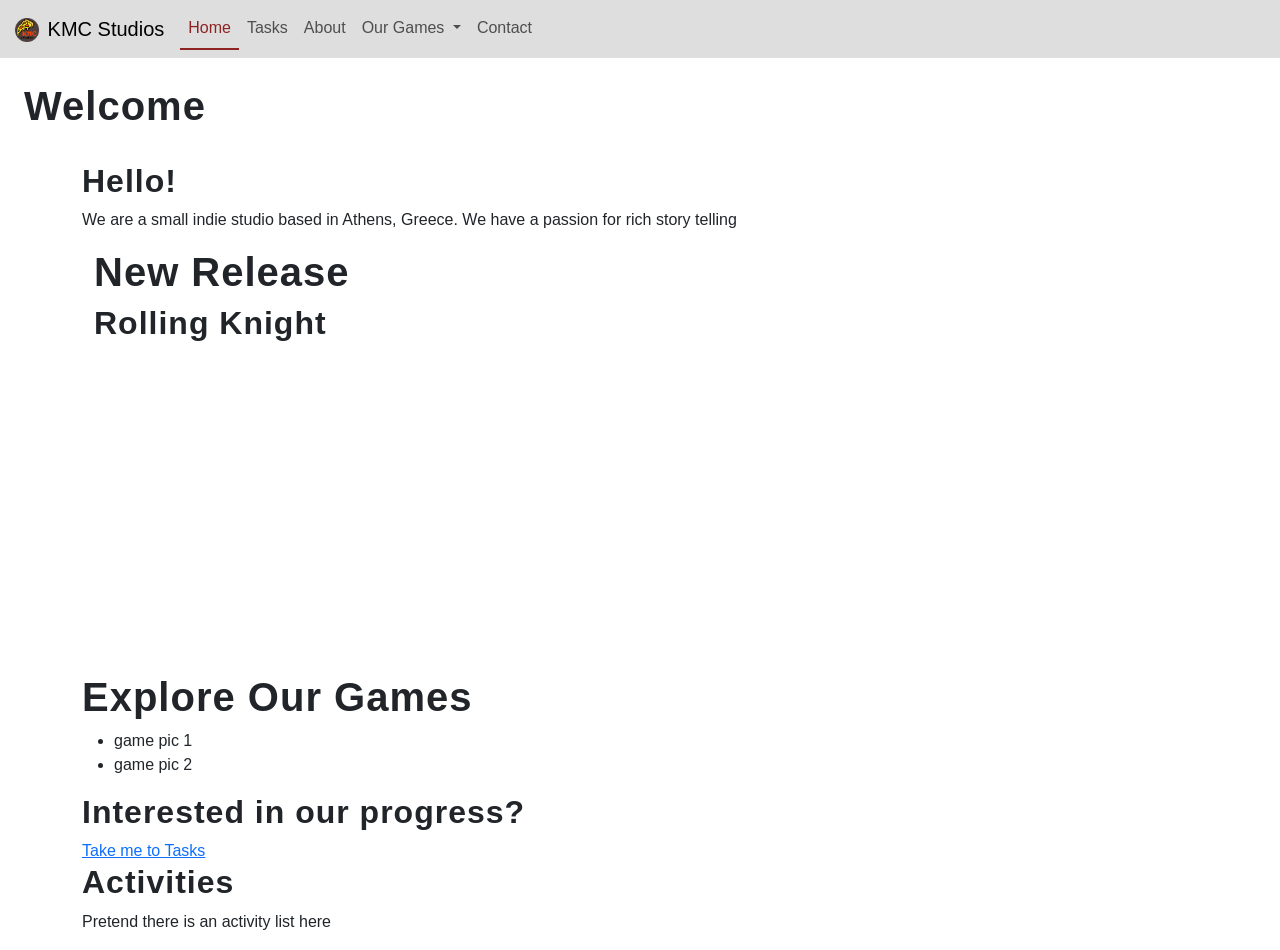
==== index.html @ 54c9eebb "fixed active page on nnavbar & added initial structure to index.html" ====
<!DOCTYPE html>
<html lang="en">
<head>
    <meta charset="UTF-8">
    <meta name="viewport" content="width=device-width, initial-scale=1.0">
    <title>KMC Studios - Home</title>
    <link rel="icon" type="image/x-icon" href="./img/favicon.svg">
    <link href="https://cdn.jsdelivr.net/npm/bootstrap@5.3.8/dist/css/bootstrap.min.css" rel="stylesheet" integrity="sha384-sRIl4kxILFvY47J16cr9ZwB07vP4J8+LH7qKQnuqkuIAvNWLzeN8tE5YBujZqJLB" crossorigin="anonymous">
    <link rel="stylesheet" href="./css/styles.css">
    <script src="./js/navbar.js" defer></script>
</head>
<body>
    <header class="p-4">
            <h1>Welcome</h1>
    </header>
    <div class="container">
        <!-- Studio Description Section -->
        <div>
            <h2>Hello!</h2>
            <p>We are a small indie studio based in Athens, Greece. We have a passion for rich story telling</p>
        </div>
        <!-- recent release ad -->
        <div class="container">
            <h1>New Release</h1>
            <h2>Rolling Knight</h2>
            <iframe width="560" height="315" src="https://www.youtube.com/embed/fXVy4mALHLY?si=AphftQrmSCIZwNwa" title="YouTube video player" frameborder="0" allow="accelerometer; autoplay; clipboard-write; encrypted-media; gyroscope; picture-in-picture; web-share" referrerpolicy="strict-origin-when-cross-origin" allowfullscreen></iframe>
        </div>
        <!-- gallery view of published games - links to Our Games page -->
        <div>
            <h1>Explore Our Games</h1>
            <ul>
                <li>game pic 1</li>
                <li>game pic 2</li>
            </ul>
        </div>
        <!-- Task page button -->
        <div>
            <h2>Interested in our progress?</h2>
            <a href="./tasks.html">Take me to Tasks</a>
        </div>
        <!-- latest activity -->
        <div>
            <h2>Activities</h2>
            <p>Pretend there is an activity list here</p>
        </div>
    </div>
    <script src="https://cdn.jsdelivr.net/npm/bootstrap@5.3.8/dist/js/bootstrap.bundle.min.js" integrity="sha384-FKyoEForCGlyvwx9Hj09JcYn3nv7wiPVlz7YYwJrWVcXK/BmnVDxM+D2scQbITxI" crossorigin="anonymous"></script>
</body>
</html>
---- css/styles.css ----
body {
    font-family: 'Poppins', sans-serif;
}

h1, h2, h3 {
    font-weight: 700;
    letter-spacing: 1px;
}

.navbar {
    background-color: #dedede !important; /* Example custom color */
}

.nav-link.active {
    color: #8d2323 !important; /* Highlight your active page */
    border-bottom: 2px solid #8d2323;
}
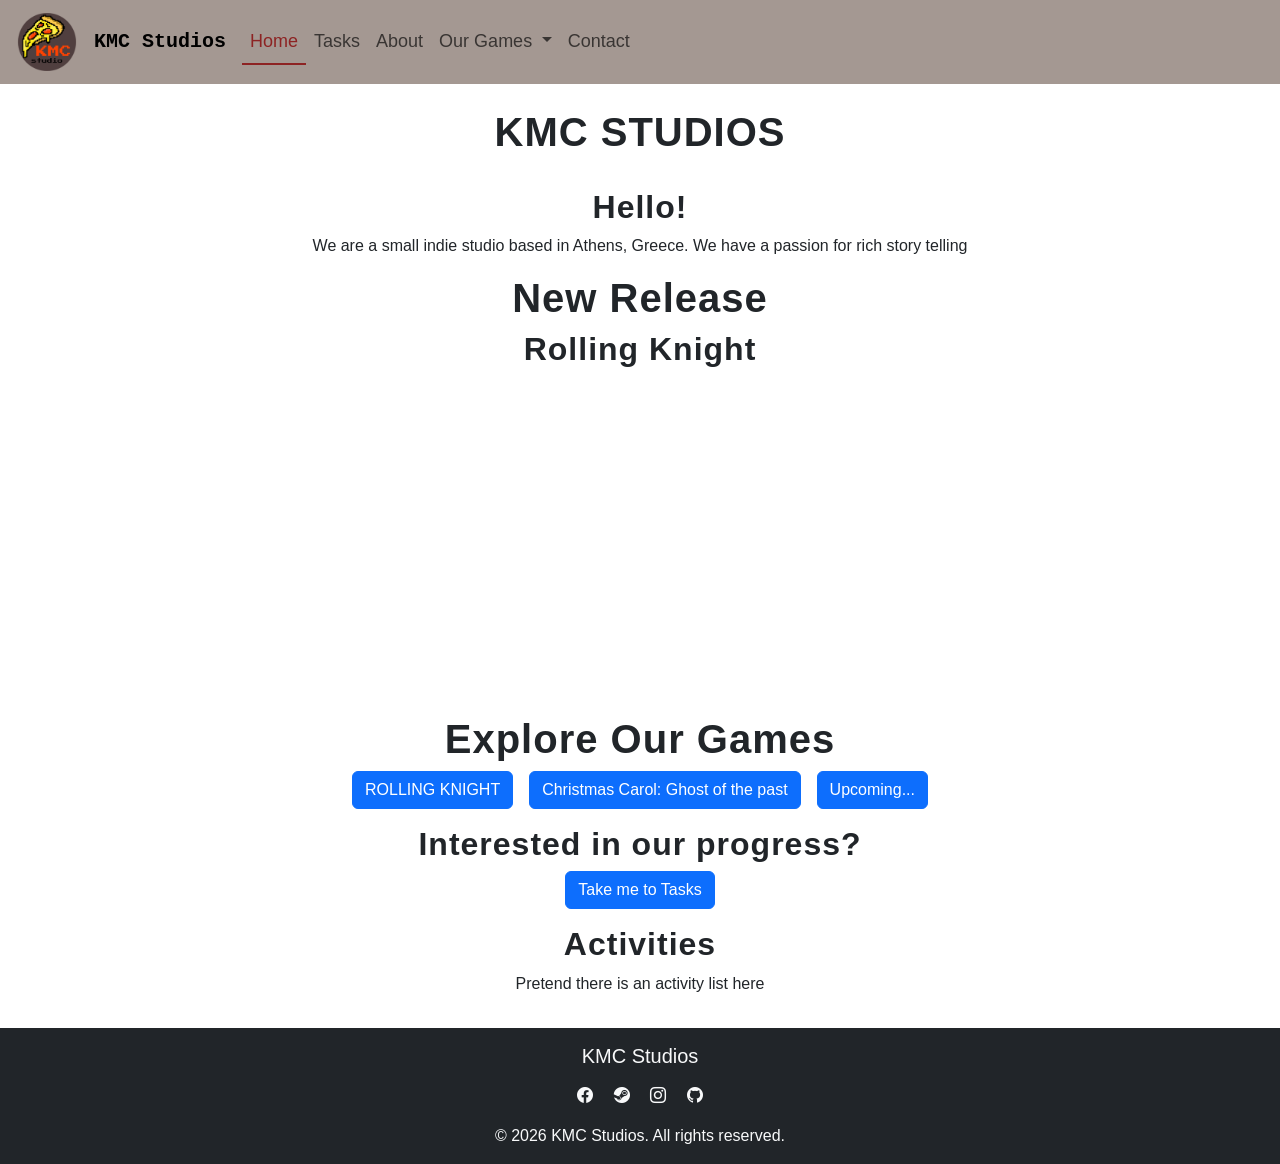
==== commit 56c2cb13: "created footer, fixed drop down menu navigation & minor adjustments and outline to page content" ====
--- a/index.html
+++ b/index.html
@@ -1,3 +1,4 @@
+<!-- Home Page -->
 <!DOCTYPE html>
 <html lang="en">
 <head>
@@ -7,13 +8,15 @@
     <link rel="icon" type="image/x-icon" href="./img/favicon.svg">
     <link href="https://cdn.jsdelivr.net/npm/bootstrap@5.3.8/dist/css/bootstrap.min.css" rel="stylesheet" integrity="sha384-sRIl4kxILFvY47J16cr9ZwB07vP4J8+LH7qKQnuqkuIAvNWLzeN8tE5YBujZqJLB" crossorigin="anonymous">
     <link rel="stylesheet" href="./css/styles.css">
+    <link href="https://fonts.googleapis.com/css2?family=Press+Start+2P&display=swap" rel="stylesheet">
     <script src="./js/navbar.js" defer></script>
+    <script src="./js/script.js" defer></script>
 </head>
 <body>
-    <header class="p-4">
-            <h1>Welcome</h1>
+    <header class="p-4 text-center">
+            <h1>KMC STUDIOS</h1>
     </header>
-    <div class="container">
+    <div class="container text-center">
         <!-- Studio Description Section -->
         <div>
             <h2>Hello!</h2>
@@ -26,20 +29,27 @@
             <iframe width="560" height="315" src="https://www.youtube.com/embed/fXVy4mALHLY?si=AphftQrmSCIZwNwa" title="YouTube video player" frameborder="0" allow="accelerometer; autoplay; clipboard-write; encrypted-media; gyroscope; picture-in-picture; web-share" referrerpolicy="strict-origin-when-cross-origin" allowfullscreen></iframe>
         </div>
         <!-- gallery view of published games - links to Our Games page -->
-        <div>
+        <div class="container p-3 text-center">
             <h1>Explore Our Games</h1>
-            <ul>
-                <li>game pic 1</li>
-                <li>game pic 2</li>
-            </ul>
+            <div class="row justify-content-center g-3">
+                <div class="col-auto">
+                    <a class="btn btn-primary" href="./games.html" role="button">ROLLING KNIGHT</a>
+                </div>
+                <div class="col-auto">
+                    <a class="btn btn-primary" href="./games.html" role="button">Christmas Carol: Ghost of the past</a>
+                </div>
+                <div class="col-auto">
+                    <a class="btn btn-primary" href="./games.html" role="button">Upcoming...</a>
+                </div>
+            </div>
         </div>
         <!-- Task page button -->
         <div>
             <h2>Interested in our progress?</h2>
-            <a href="./tasks.html">Take me to Tasks</a>
+            <a class="btn btn-primary" href="./tasks.html" role="button">Take me to Tasks</a>
         </div>
         <!-- latest activity -->
-        <div>
+        <div class="py-3">
             <h2>Activities</h2>
             <p>Pretend there is an activity list here</p>
         </div>
--- a/css/styles.css
+++ b/css/styles.css
@@ -8,10 +8,17 @@
 }
 
 .navbar {
-    background-color: #dedede !important; /* Example custom color */
+    background-color: #a49892 !important; /* Example custom color */
+    font-size: large;
+    font-weight: 300;   
 }
 
 .nav-link.active {
     color: #8d2323 !important; /* Highlight your active page */
     border-bottom: 2px solid #8d2323;
+}
+
+.navbar-brand {
+    font-weight: 700;
+    font-family: 'Pixel Operator', monospace;
 }
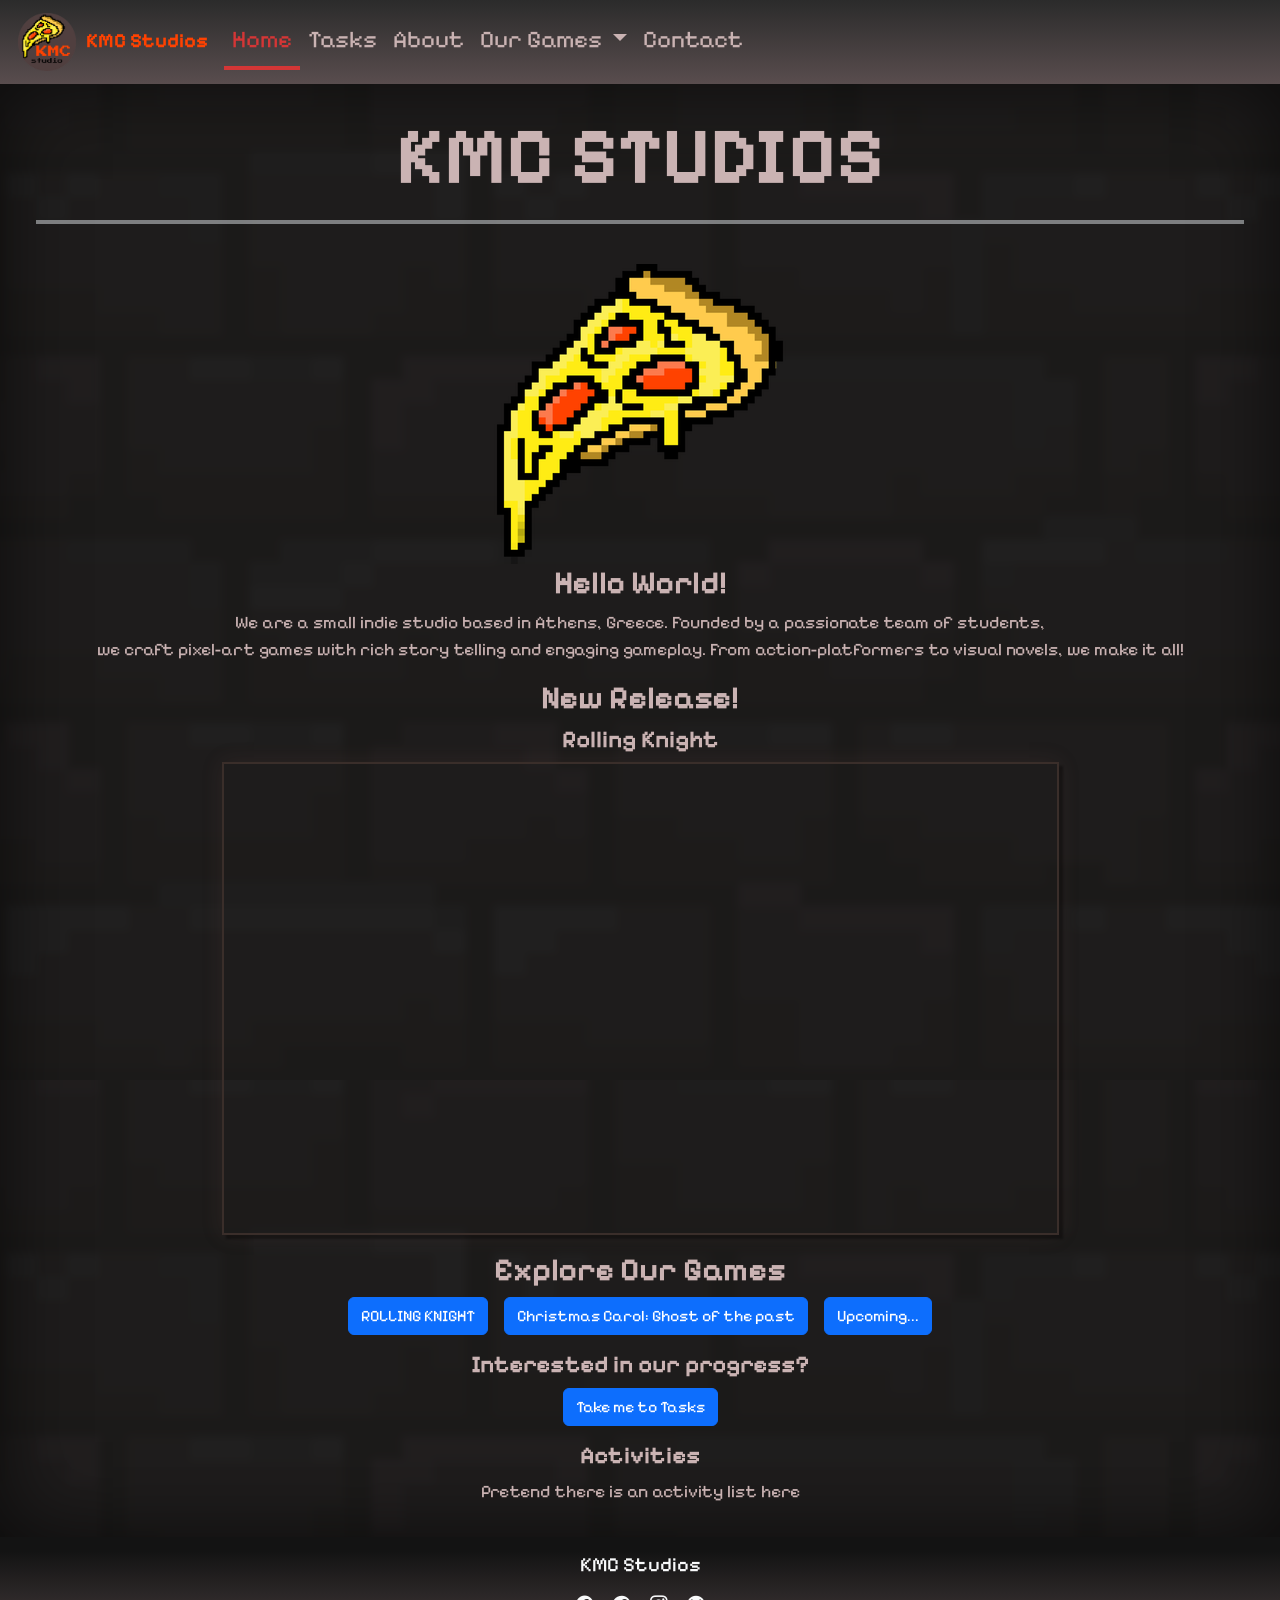
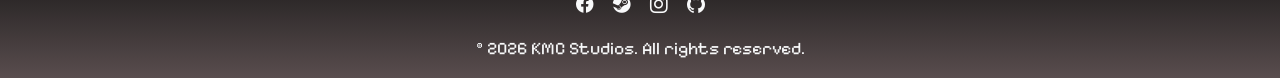
==== commit 6aa9383e: "polished css and minor footer & navbar improvements" ====
--- a/index.html
+++ b/index.html
@@ -8,26 +8,37 @@
     <link rel="icon" type="image/x-icon" href="./img/favicon.svg">
     <link href="https://cdn.jsdelivr.net/npm/bootstrap@5.3.8/dist/css/bootstrap.min.css" rel="stylesheet" integrity="sha384-sRIl4kxILFvY47J16cr9ZwB07vP4J8+LH7qKQnuqkuIAvNWLzeN8tE5YBujZqJLB" crossorigin="anonymous">
     <link rel="stylesheet" href="./css/styles.css">
-    <link href="https://fonts.googleapis.com/css2?family=Press+Start+2P&display=swap" rel="stylesheet">
     <script src="./js/navbar.js" defer></script>
     <script src="./js/script.js" defer></script>
 </head>
 <body>
-    <header class="p-4 text-center">
-            <h1>KMC STUDIOS</h1>
-    </header>
-    <div class="container text-center">
+    <main class="container-fluid text-center">
+
+        <header class="p-4 text-center fs-1">
+            <h1>KMC STUDIOS</h1><hr class="border border-2 opacity-50">
+        </header>
+
         <!-- Studio Description Section -->
+
         <div>
-            <h2>Hello!</h2>
-            <p>We are a small indie studio based in Athens, Greece. We have a passion for rich story telling</p>
+            <img src="./img/tplogo.png">
+            <h1>Hello World!</h1>
+            <p>
+                We are a small indie studio based in Athens, Greece. 
+                Founded by a passionate team of students, <br> we craft pixel-art games with
+                rich story telling and engaging gameplay. From action-platformers to visual novels, we make it all!
+            </p>
         </div>
+
         <!-- recent release ad -->
         <div class="container">
-            <h1>New Release</h1>
+            <h1>New Release!</h1>
             <h2>Rolling Knight</h2>
-            <iframe width="560" height="315" src="https://www.youtube.com/embed/fXVy4mALHLY?si=AphftQrmSCIZwNwa" title="YouTube video player" frameborder="0" allow="accelerometer; autoplay; clipboard-write; encrypted-media; gyroscope; picture-in-picture; web-share" referrerpolicy="strict-origin-when-cross-origin" allowfullscreen></iframe>
+            <div class="ratio ratio-16x9 small-video video-wrapper">
+                <iframe width="560" height="315" src="https://www.youtube.com/embed/fXVy4mALHLY?si=AphftQrmSCIZwNwa" title="YouTube video player" frameborder="0" allow="accelerometer; autoplay; clipboard-write; encrypted-media; gyroscope; picture-in-picture; web-share" referrerpolicy="strict-origin-when-cross-origin" allowfullscreen></iframe>
+            </div>
         </div>
+
         <!-- gallery view of published games - links to Our Games page -->
         <div class="container p-3 text-center">
             <h1>Explore Our Games</h1>
@@ -43,17 +54,19 @@
                 </div>
             </div>
         </div>
+
         <!-- Task page button -->
         <div>
             <h2>Interested in our progress?</h2>
             <a class="btn btn-primary" href="./tasks.html" role="button">Take me to Tasks</a>
         </div>
+
         <!-- latest activity -->
         <div class="py-3">
             <h2>Activities</h2>
             <p>Pretend there is an activity list here</p>
         </div>
-    </div>
+    </main>
     <script src="https://cdn.jsdelivr.net/npm/bootstrap@5.3.8/dist/js/bootstrap.bundle.min.js" integrity="sha384-FKyoEForCGlyvwx9Hj09JcYn3nv7wiPVlz7YYwJrWVcXK/BmnVDxM+D2scQbITxI" crossorigin="anonymous"></script>
 </body>
 </html>
--- a/css/styles.css
+++ b/css/styles.css
@@ -1,24 +1,106 @@
+@import url('https://fonts.googleapis.com/css2?family=Pixelify+Sans:wght@400..700&display=swap');
+
+html {
+  scroll-padding-top: 6vh;
+  scroll-behavior: smooth;  
+}
+
 body {
-    font-family: 'Poppins', sans-serif;
+    font-family: "Pixelify Sans", sans-serif;
+    background-image: url("../img/bg.png");
+    background-size: auto;
+    background-position: center top;
+}
+
+header {
+    font-size: larger;
+
+}
+
+main {
+    box-shadow: inset 0 0 80px rgba(0, 0, 0, 0.6);
+    position: relative;
+    padding-left: 5%;
+    padding-right: 5%;
+}
+
+body {
+    color: #cab3b3;
 }
 
 h1, h2, h3 {
     font-weight: 700;
-    letter-spacing: 1px;
 }
 
+h1 { 
+    font-size: 200% !important; 
+} 
+h2 { 
+    font-size: 150% !important; 
+}
+h3 { 
+    font-size: 200% !important; 
+}
+
+p, a {
+    font-size: 1.1rem;
+}
+
+footer {
+    font-family: "Pixelify Sans", sans-serif;
+    background: linear-gradient(180deg, #131313 10%, #594D4E 100%) !important;
+}
+
+/* class keeps videos in specific size while still keeping the aspect ratio from bootstrap */
+
+.small-video {
+    max-width: 75%;
+    margin: 0 auto;
+    border: 2px solid #3a2e2a;
+    /* boxy shadow & glow */
+    box-shadow: 4px 4px 2px #00000057, 0 0 20px rgba(129, 87, 79, 0.15);
+}
+
+/* navbar styling */
+
 .navbar {
-    background-color: #a49892 !important; /* Example custom color */
+    background: #594D4E;
+    background: linear-gradient(0deg, rgba(89, 77, 78, 1) 0%, rgba(43, 43, 43, 1) 100%);
     font-size: large;
     font-weight: 300;   
-}
-
-.nav-link.active {
-    color: #8d2323 !important; /* Highlight your active page */
-    border-bottom: 2px solid #8d2323;
+    font-family: "Pixelify Sans", sans-serif;
+    font-size: x-large;
 }
 
 .navbar-brand {
     font-weight: 700;
-    font-family: 'Pixel Operator', monospace;
-}+    font-family: "Pixelify Sans", sans-serif;
+    font-optical-sizing: auto;
+    color: #ff4201;
+}
+
+.navbar .nav-link {
+  color: #cab3b3;
+}
+
+.nav-link.active {
+    color: #d43636 !important;
+    border-bottom: 4px solid #d43636;
+}
+
+.navbar .nav-link:hover {
+  color: #000000;
+}
+
+.navbar .dropdown-menu {
+    background-color: #594D4E;
+}
+
+.navbar .dropdown-item {
+    color: #cab3b3;
+}
+
+.navbar .dropdown-item:hover {
+  color: #000000;
+  background-color: #d43636;
+}
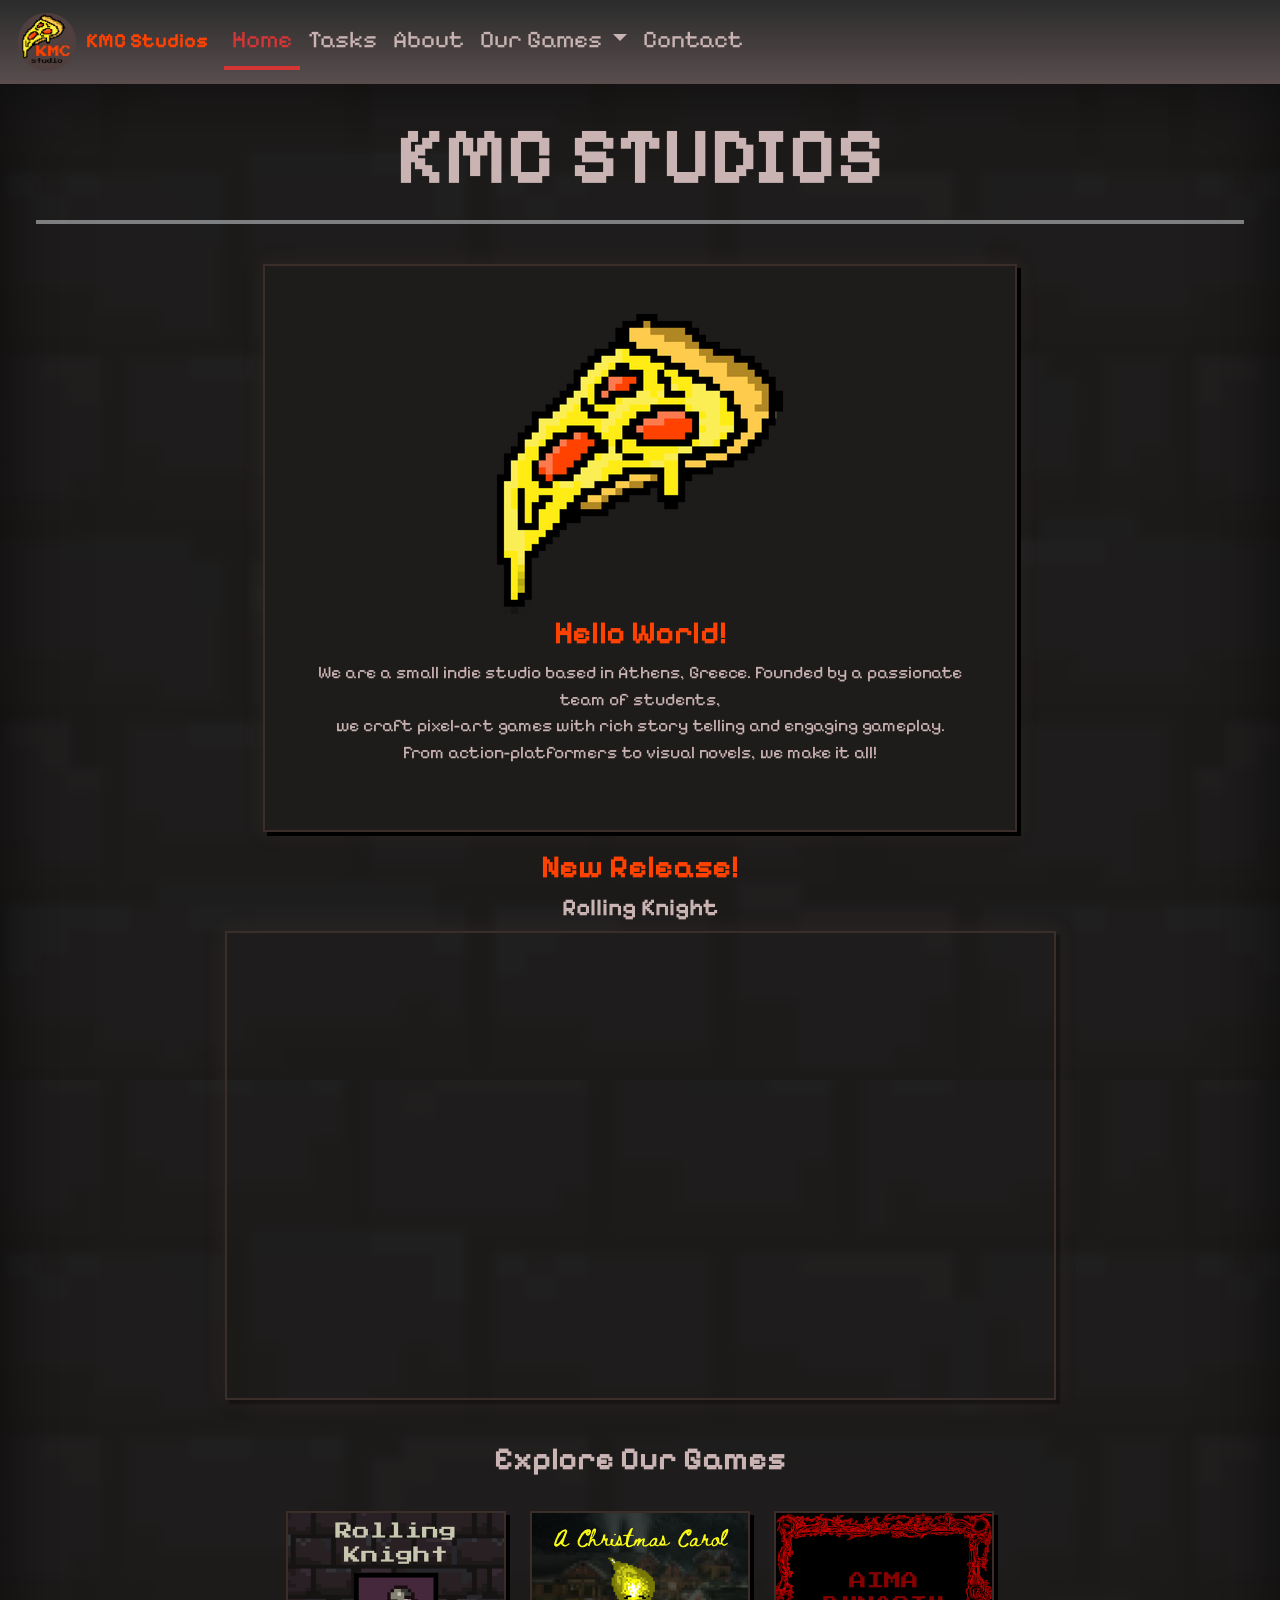
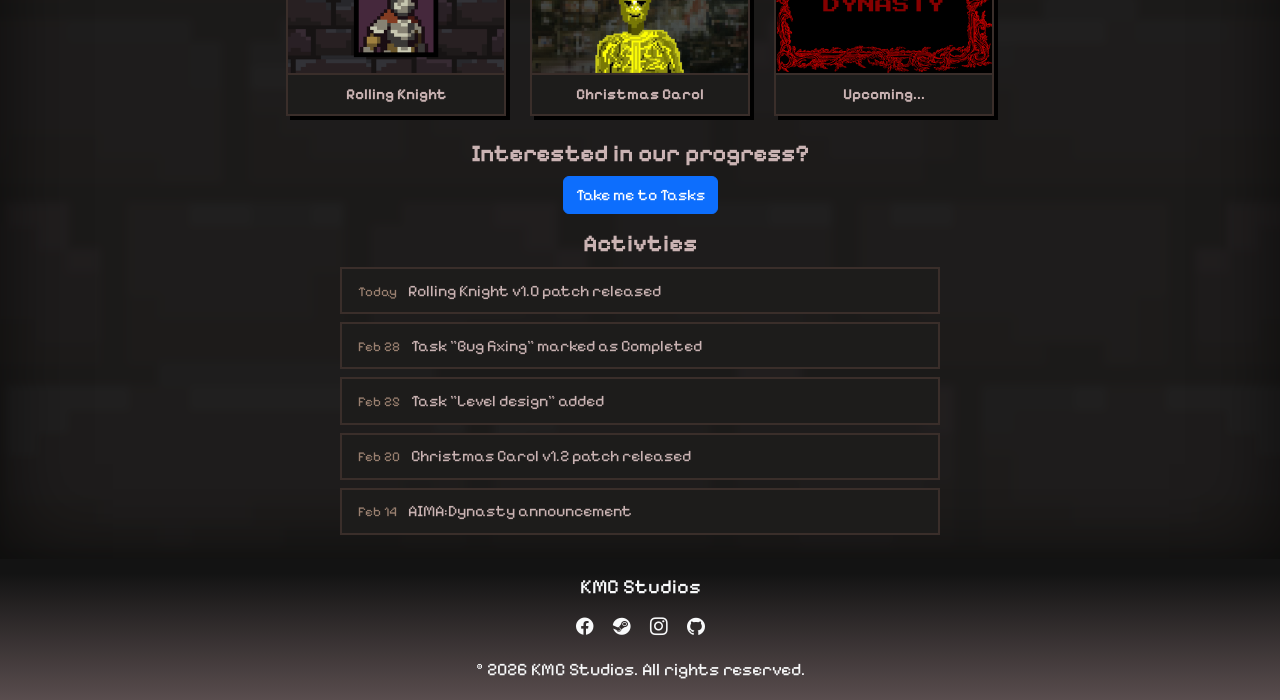
==== commit ec1a21d6: "Finalized Home Page & Task Page & finalized task table population and sorting logic" ====
--- a/index.html
+++ b/index.html
@@ -9,7 +9,7 @@
     <link href="https://cdn.jsdelivr.net/npm/bootstrap@5.3.8/dist/css/bootstrap.min.css" rel="stylesheet" integrity="sha384-sRIl4kxILFvY47J16cr9ZwB07vP4J8+LH7qKQnuqkuIAvNWLzeN8tE5YBujZqJLB" crossorigin="anonymous">
     <link rel="stylesheet" href="./css/styles.css">
     <script src="./js/navbar.js" defer></script>
-    <script src="./js/script.js" defer></script>
+    <script src="./js/footer.js" defer></script>
 </head>
 <body>
     <main class="container-fluid text-center">
@@ -18,9 +18,9 @@
             <h1>KMC STUDIOS</h1><hr class="border border-2 opacity-50">
         </header>
 
-        <!-- Studio Description Section -->
+        <!-- studio description Section -->
 
-        <div>
+        <div class="container p-5" id="intro">
             <img src="./img/tplogo.png">
             <h1>Hello World!</h1>
             <p>
@@ -31,7 +31,7 @@
         </div>
 
         <!-- recent release ad -->
-        <div class="container">
+        <div class="container p-3 text-center" id="recents">
             <h1>New Release!</h1>
             <h2>Rolling Knight</h2>
             <div class="ratio ratio-16x9 small-video video-wrapper">
@@ -39,23 +39,37 @@
             </div>
         </div>
 
-        <!-- gallery view of published games - links to Our Games page -->
-        <div class="container p-3 text-center">
+        <!-- gallery view of published games - links to each id respectively in games.html -->
+
+        <!-- game gallery -->
+        <div class="container py-4">
             <h1>Explore Our Games</h1>
-            <div class="row justify-content-center g-3">
+            <div class="row justify-content-center g-4 mt-2">
+
                 <div class="col-auto">
-                    <a class="btn btn-primary" href="./games.html" role="button">ROLLING KNIGHT</a>
+                    <a href="./games.html#game1" class="game-card">
+                        <img src="./img/rknightcard.png" alt="Rolling Knight Card">
+                        <div class="game-card-title">Rolling Knight</div>
+                    </a>
                 </div>
+
                 <div class="col-auto">
-                    <a class="btn btn-primary" href="./games.html" role="button">Christmas Carol: Ghost of the past</a>
+                    <a href="./games.html#game2" class="game-card">
+                        <img src="./img/cccard.png" alt="Christmas Carol Card">
+                        <div class="game-card-title">Christmas Carol</div>
+                    </a>
                 </div>
+                
                 <div class="col-auto">
-                    <a class="btn btn-primary" href="./games.html" role="button">Upcoming...</a>
+                    <a href="./games.html#upcoming" class="game-card">
+                        <img src="./img/aimacard.png" alt="Upcoming: AIMA:Dynasty Card">
+                        <div class="game-card-title">Upcoming...</div>
+                    </a>
                 </div>
             </div>
         </div>
 
-        <!-- Task page button -->
+        <!-- task page button -->
         <div>
             <h2>Interested in our progress?</h2>
             <a class="btn btn-primary" href="./tasks.html" role="button">Take me to Tasks</a>
@@ -63,9 +77,16 @@
 
         <!-- latest activity -->
         <div class="py-3">
-            <h2>Activities</h2>
-            <p>Pretend there is an activity list here</p>
+            <h2>Activties</h2>
+            <ul class="activity-list">
+                <li class="activity-item"><span class="activity-time">Today</span> Rolling Knight v1.0 patch released</li>
+                <li class="activity-item"><span class="activity-time">Feb 28</span> Task "Bug fixing" marked as Completed</li>
+                <li class="activity-item"><span class="activity-time">Feb 25</span> Task "Level design" added</li>
+                <li class="activity-item"><span class="activity-time">Feb 20</span> Christmas Carol v1.2 patch released</li>
+                <li class="activity-item"><span class="activity-time">Feb 14</span> AIMA:Dynasty announcement</li>
+            </ul>
         </div>
+
     </main>
     <script src="https://cdn.jsdelivr.net/npm/bootstrap@5.3.8/dist/js/bootstrap.bundle.min.js" integrity="sha384-FKyoEForCGlyvwx9Hj09JcYn3nv7wiPVlz7YYwJrWVcXK/BmnVDxM+D2scQbITxI" crossorigin="anonymous"></script>
 </body>
--- a/css/styles.css
+++ b/css/styles.css
@@ -10,11 +10,14 @@
     background-image: url("../img/bg.png");
     background-size: auto;
     background-position: center top;
+    color: #cab3b3;
+    min-height: 100vh;
+    display: flex;
+    flex-direction: column;
 }
 
 header {
     font-size: larger;
-
 }
 
 main {
@@ -22,10 +25,7 @@
     position: relative;
     padding-left: 5%;
     padding-right: 5%;
-}
-
-body {
-    color: #cab3b3;
+    flex: 1;
 }
 
 h1, h2, h3 {
@@ -39,7 +39,7 @@
     font-size: 150% !important; 
 }
 h3 { 
-    font-size: 200% !important; 
+    font-size: 140% !important; 
 }
 
 p, a {
@@ -66,7 +66,6 @@
 .navbar {
     background: #594D4E;
     background: linear-gradient(0deg, rgba(89, 77, 78, 1) 0%, rgba(43, 43, 43, 1) 100%);
-    font-size: large;
     font-weight: 300;   
     font-family: "Pixelify Sans", sans-serif;
     font-size: x-large;
@@ -80,7 +79,7 @@
 }
 
 .navbar .nav-link {
-  color: #cab3b3;
+    color: #cab3b3;
 }
 
 .nav-link.active {
@@ -89,7 +88,7 @@
 }
 
 .navbar .nav-link:hover {
-  color: #000000;
+    color: #000000;
 }
 
 .navbar .dropdown-menu {
@@ -101,6 +100,135 @@
 }
 
 .navbar .dropdown-item:hover {
-  color: #000000;
-  background-color: #d43636;
-}
+    color: #000000;
+    background-color: #d43636;
+}
+
+/* home page */
+
+/* home page introduction */
+#intro {
+    background-color: #1d1c1b;
+    border: 2px solid #3a2e2a;
+    max-width: 60%;
+    margin: 0 auto;
+    color: #cab3b3;
+    box-shadow: #000 4px 4px 0, rgba(129, 87, 79, 0.15) 0 0 20px;
+}
+
+#intro h1 {
+    color: #ff4201;
+}
+
+#recents h1 {
+    color: #ff4201;
+}
+
+/* game card styling */
+
+.game-card {
+    display: block;
+    position: relative;
+    width: 220px;
+    overflow: hidden;
+    border: 2px solid #3a2e2a;
+    box-shadow: 4px 4px 0 #000;
+    text-decoration: none;
+    transition: transform 0.2s, box-shadow 0.2s;
+}
+
+.game-card img {
+    width: 100%;
+    height: 160px;
+    object-fit: cover;
+    display: block;
+    transition: transform 0.3s;
+}
+
+.game-card:hover {
+    transform: scale(1.08);
+    box-shadow: 6px 6px 0 #000, 0 0 20px rgba(89, 77, 78, 0.5);
+}
+
+.game-card:hover img {
+    transform: scale(1.05);
+}
+
+.game-card-title {
+    background-color: #1d1c1b;
+    color: #cab3b3;
+    font-family: "Pixelify Sans", sans-serif;
+    font-size: 0.95rem;
+    font-weight: 700;
+    padding: 0.5rem;
+    text-align: center;
+    border-top: 2px solid #3a2e2a;
+}
+
+/* home page activities */
+.activity-list {
+    list-style: none;
+    padding: 0;
+    max-width: 600px;
+    margin: 0 auto;
+}
+
+.activity-item {
+    background-color: #1d1c1b;
+    border: 2px solid #3a2e2a;
+    padding: 0.6rem 1rem;
+    margin-bottom: 0.5rem;
+    text-align: left;
+    font-size: 1rem;
+}
+
+.activity-time {
+    color: #9a8070;
+    font-size: 0.85rem;
+    margin-right: 0.5rem;
+}
+
+/* tasks page  */
+
+/* forms */
+
+.form-control, .form-select {
+    background-color: #1d1c1b;
+    border: 2px solid #3a2e2a;
+    color: #cab3b3;
+    border-radius: 0;
+    font-family: "Pixelify Sans", sans-serif;
+    font-size: 1rem;
+}
+
+.form-control:focus, .form-select:focus {
+    background-color: #1d1c1b;
+    border-color: #594D4E;
+    color: #cab3b3;
+    box-shadow: 0 0 0 2px rgba(89, 77, 78, 0.4);
+}
+
+/* summary cards */
+.summary-card {
+    background-color: #1d1c1b;
+    border: 2px solid #3a2e2a;
+    box-shadow: 3px 3px 0 #000;
+    padding: 1rem 2rem;
+    min-width: 120px;
+}
+
+.summary-number {
+    font-size: 2rem;
+    font-weight: 700;
+    color: #cab3b3;
+}
+
+.summary-label {
+    font-size: 0.9rem;
+    color: #9a8070;
+    text-transform: uppercase;
+    letter-spacing: 1px;
+}
+
+.summary-pending .summary-number   { color: #ffc107; }
+.summary-completed .summary-number { color: #198754; }
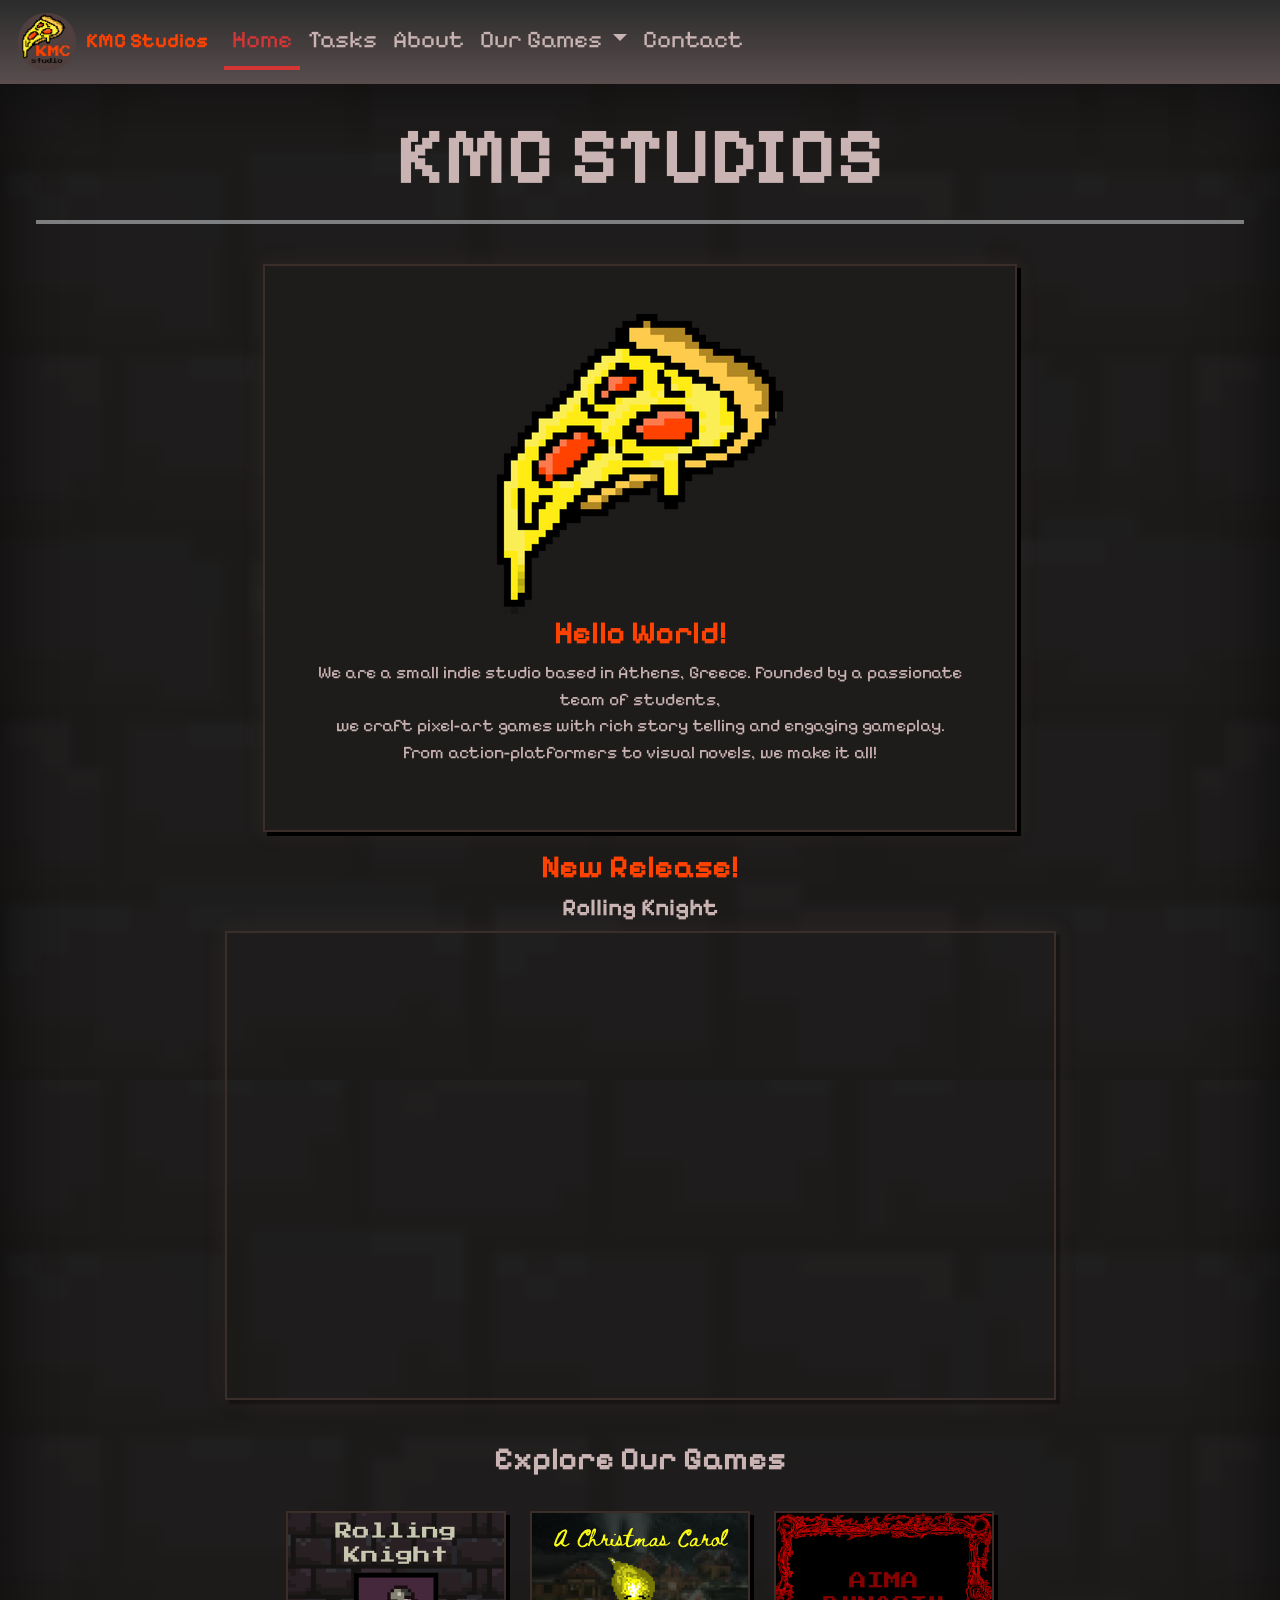
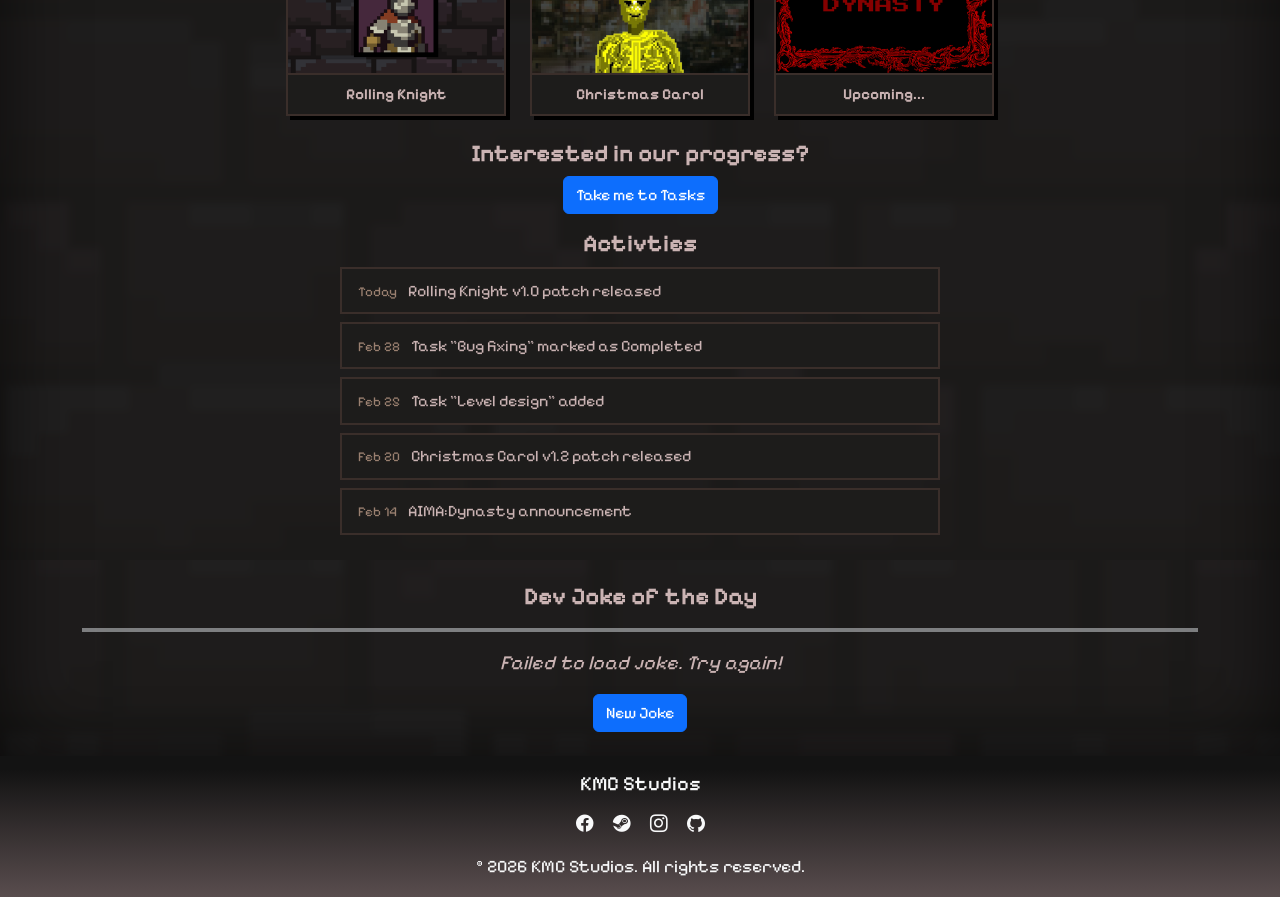
==== commit 26a0bb1d: "dadjoke api addition to index.html" ====
--- a/index.html
+++ b/index.html
@@ -10,6 +10,7 @@
     <link rel="stylesheet" href="./css/styles.css">
     <script src="./js/navbar.js" defer></script>
     <script src="./js/footer.js" defer></script>
+    <script src="./js/dadjoke.js" defer></script>
 </head>
 <body>
     <main class="container-fluid text-center">
@@ -20,29 +21,29 @@
 
         <!-- studio description Section -->
 
-        <div class="container p-5" id="intro">
-            <img src="./img/tplogo.png">
+        <section class="container p-5" id="intro">
+            <img class="img-fluid" src="./img/tplogo.png" alt="KMC Studios Logo">
             <h1>Hello World!</h1>
             <p>
                 We are a small indie studio based in Athens, Greece. 
                 Founded by a passionate team of students, <br> we craft pixel-art games with
                 rich story telling and engaging gameplay. From action-platformers to visual novels, we make it all!
             </p>
-        </div>
+        </section>
 
         <!-- recent release ad -->
-        <div class="container p-3 text-center" id="recents">
+        <section class="container p-3 text-center" id="recents">
             <h1>New Release!</h1>
             <h2>Rolling Knight</h2>
             <div class="ratio ratio-16x9 small-video video-wrapper">
                 <iframe width="560" height="315" src="https://www.youtube.com/embed/fXVy4mALHLY?si=AphftQrmSCIZwNwa" title="YouTube video player" frameborder="0" allow="accelerometer; autoplay; clipboard-write; encrypted-media; gyroscope; picture-in-picture; web-share" referrerpolicy="strict-origin-when-cross-origin" allowfullscreen></iframe>
             </div>
-        </div>
+        </section>
 
         <!-- gallery view of published games - links to each id respectively in games.html -->
 
         <!-- game gallery -->
-        <div class="container py-4">
+        <section class="container py-4">
             <h1>Explore Our Games</h1>
             <div class="row justify-content-center g-4 mt-2">
 
@@ -59,7 +60,7 @@
                         <div class="game-card-title">Christmas Carol</div>
                     </a>
                 </div>
-                
+
                 <div class="col-auto">
                     <a href="./games.html#upcoming" class="game-card">
                         <img src="./img/aimacard.png" alt="Upcoming: AIMA:Dynasty Card">
@@ -67,16 +68,16 @@
                     </a>
                 </div>
             </div>
-        </div>
+        </section>
 
         <!-- task page button -->
-        <div>
+        <section>
             <h2>Interested in our progress?</h2>
-            <a class="btn btn-primary" href="./tasks.html" role="button">Take me to Tasks</a>
-        </div>
+            <a class="btn btn-primary" aria-label="Go to Tasks" href="./tasks.html" role="button">Take me to Tasks</a>
+        </section>
 
         <!-- latest activity -->
-        <div class="py-3">
+        <section class="py-3">
             <h2>Activties</h2>
             <ul class="activity-list">
                 <li class="activity-item"><span class="activity-time">Today</span> Rolling Knight v1.0 patch released</li>
@@ -85,7 +86,18 @@
                 <li class="activity-item"><span class="activity-time">Feb 20</span> Christmas Carol v1.2 patch released</li>
                 <li class="activity-item"><span class="activity-time">Feb 14</span> AIMA:Dynasty announcement</li>
             </ul>
-        </div>
+        </section>
+
+        <!-- fun extra -->
+        <!-- Dad Joke of the Day API -->
+        <section class="container py-4">
+            <h2>Dev Joke of the Day</h2>
+            <hr class="border border-2 opacity-50">
+            <div class="pixel-box mx-auto mt-3" style="max-width: 600px;">
+                <p id="jokeText" class="fs-5 fst-italic mb-3">Loading joke...</p>
+                <button id="newJokeBtn" class="btn btn-primary">New Joke</button>
+            </div>
+        </section>
 
     </main>
     <script src="https://cdn.jsdelivr.net/npm/bootstrap@5.3.8/dist/js/bootstrap.bundle.min.js" integrity="sha384-FKyoEForCGlyvwx9Hj09JcYn3nv7wiPVlz7YYwJrWVcXK/BmnVDxM+D2scQbITxI" crossorigin="anonymous"></script>
--- a/css/styles.css
+++ b/css/styles.css
@@ -231,4 +231,63 @@
 }
 
 .summary-pending .summary-number   { color: #ffc107; }
-.summary-completed .summary-number { color: #198754; }+.summary-completed .summary-number { color: #198754; }
+
+/* about page */
+
+.team-card:hover {
+    transform: scale(1.05);
+    box-shadow: 6px 6px 0 #000, 0 0 20px rgba(89, 77, 78, 0.5);
+}
+
+/* testimonials carousel */
+
+/* carousel controls */
+.carousel-inner {
+    min-height: 12rem;
+}
+
+.carousel-control-prev,
+.carousel-control-next {
+    width: 2.5rem;
+    height: 2.5rem;
+    background-color: #594D4E;
+    border: 2px solid #3a2e2a;
+    box-shadow: 2px 2px 0 #000;
+    top: 50%;
+    transform: translateY(-50%);
+    opacity: 1;
+}
+
+.carousel-control-prev { 
+    left: -3rem; 
+}
+.carousel-control-next { 
+    right: -3rem; 
+}
+
+.carousel-control-prev:hover, .carousel-control-next:hover {
+    background-color: #d43636;
+}
+
+/* testimonials carousel */
+.testimonial-card {
+    background-color: #1d1c1b;
+    border: 2px solid #3a2e2a;
+    box-shadow: 4px 4px 0 #000;
+    padding: 2rem 2.5rem;
+    margin: 0 1rem 2rem;
+}
+
+.testimonial-text {
+    font-size: 1.1rem;
+    color: #cab3b3;
+    font-style: italic;
+    margin-bottom: 1rem;
+}
+
+.testimonial-author {
+    font-size: 0.95rem;
+    color: #9a8070;
+    font-weight: 700;
+}
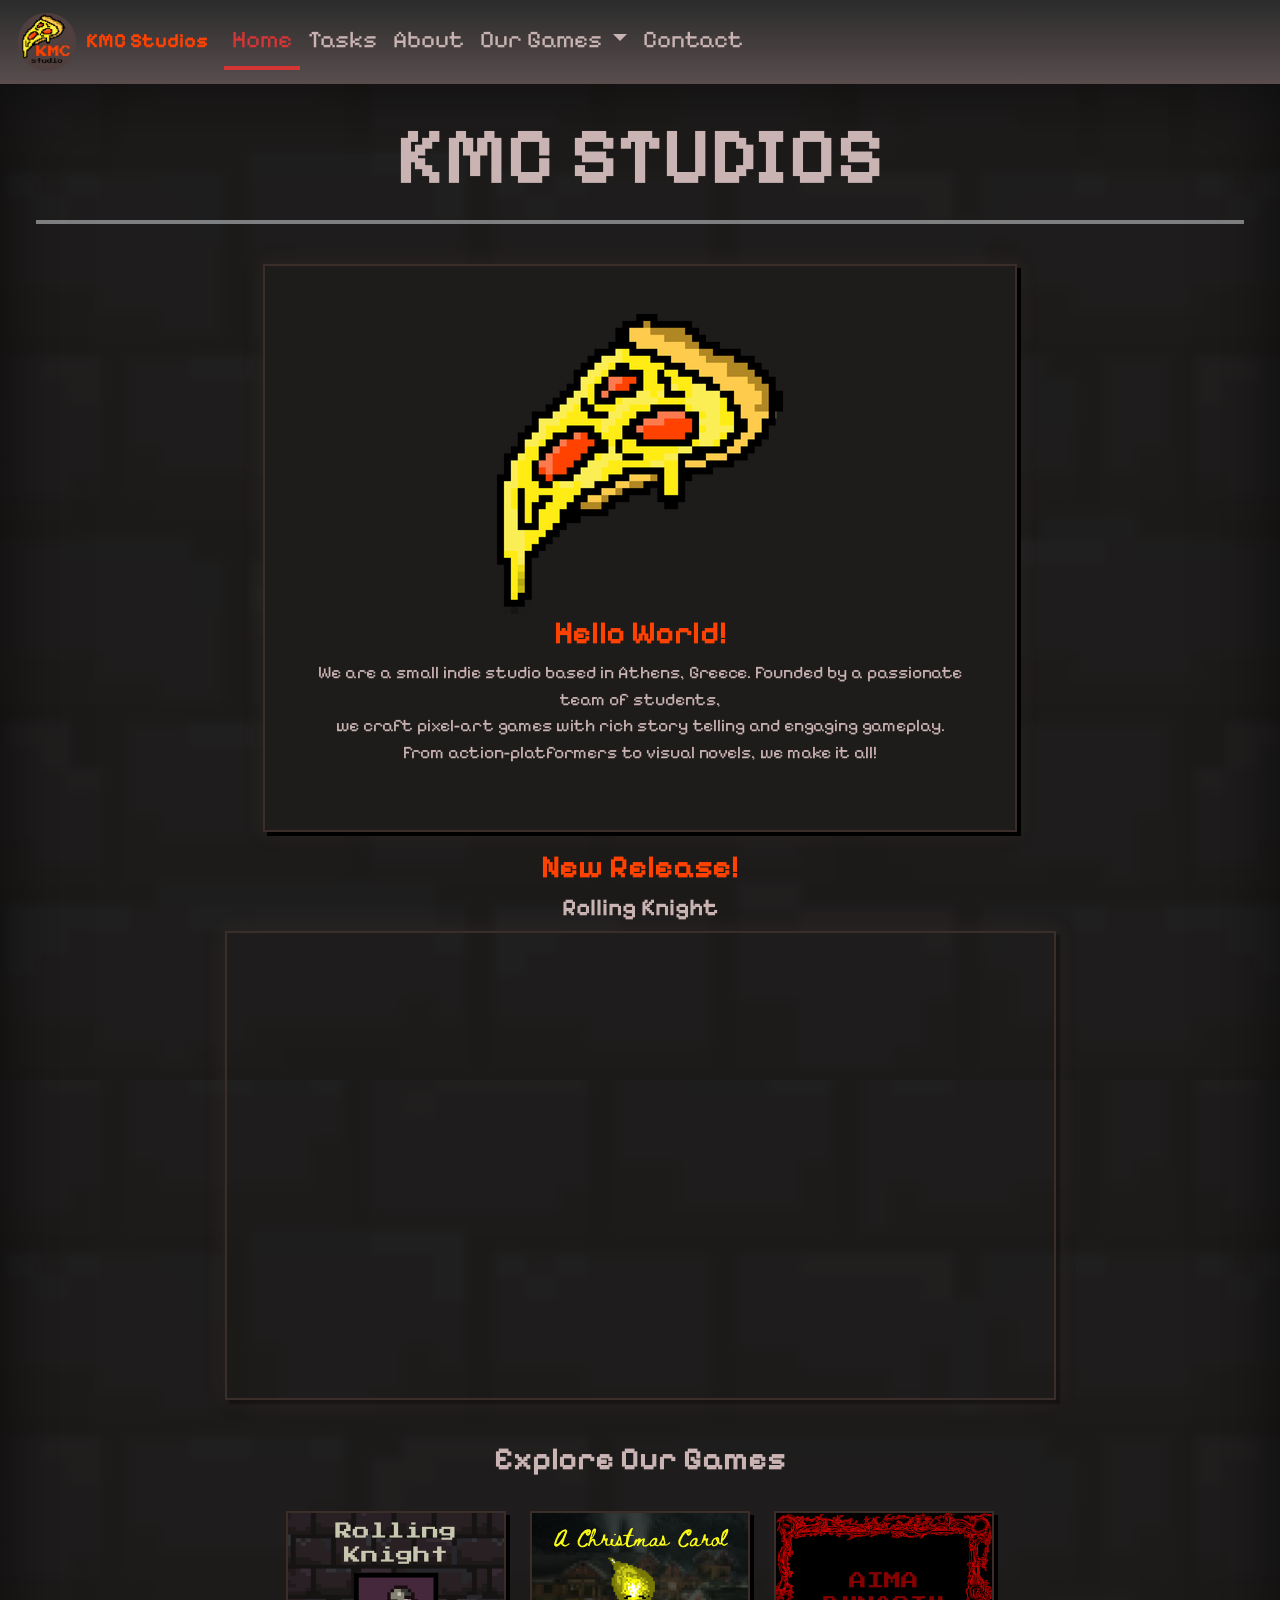
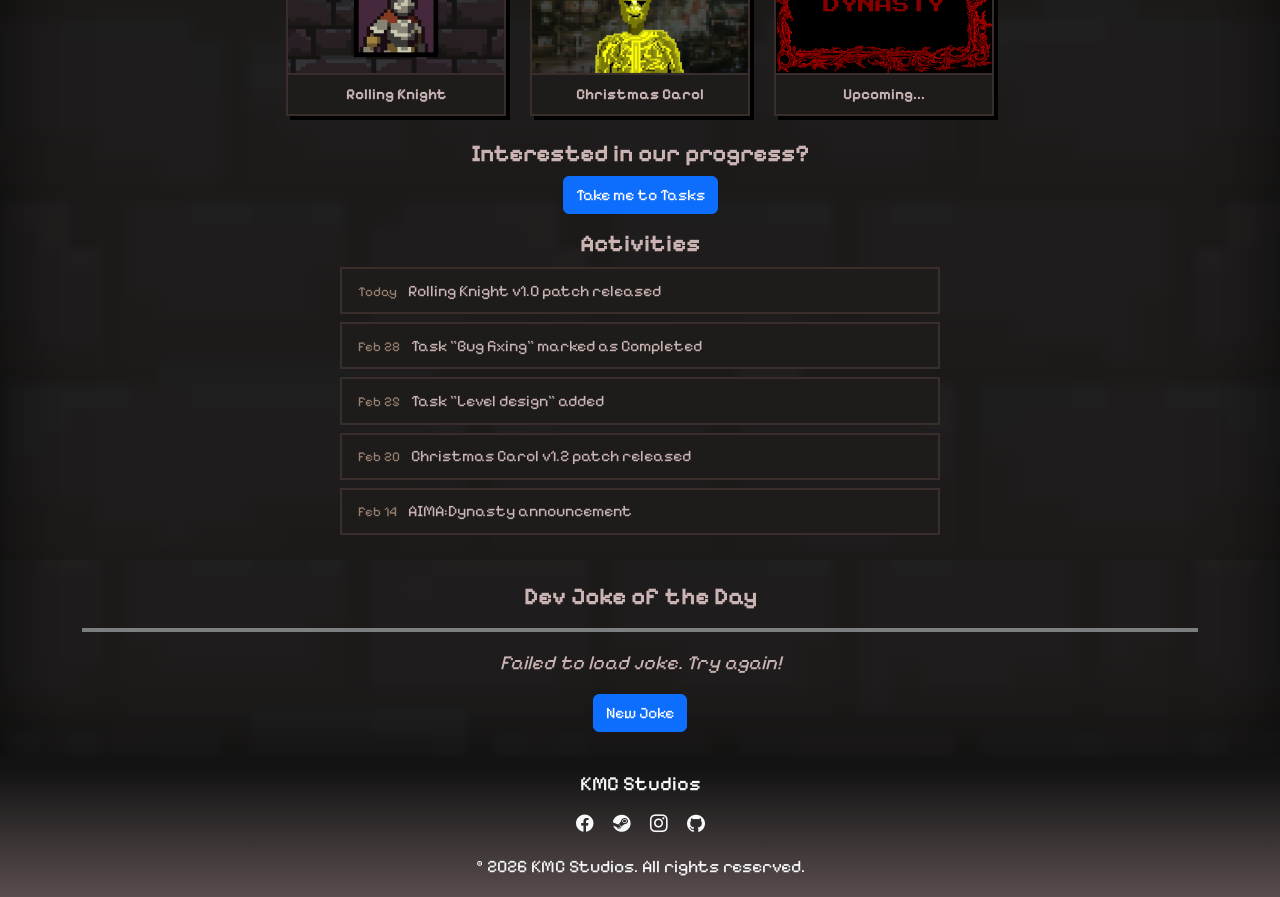
==== commit a9ecaa06: "Fix typo in Activities section header" ====
--- a/index.html
+++ b/index.html
@@ -78,7 +78,7 @@
 
         <!-- latest activity -->
         <section class="py-3">
-            <h2>Activties</h2>
+            <h2>Activities</h2>
             <ul class="activity-list">
                 <li class="activity-item"><span class="activity-time">Today</span> Rolling Knight v1.0 patch released</li>
                 <li class="activity-item"><span class="activity-time">Feb 28</span> Task "Bug fixing" marked as Completed</li>
@@ -102,4 +102,4 @@
     </main>
     <script src="https://cdn.jsdelivr.net/npm/bootstrap@5.3.8/dist/js/bootstrap.bundle.min.js" integrity="sha384-FKyoEForCGlyvwx9Hj09JcYn3nv7wiPVlz7YYwJrWVcXK/BmnVDxM+D2scQbITxI" crossorigin="anonymous"></script>
 </body>
-</html>+</html>
